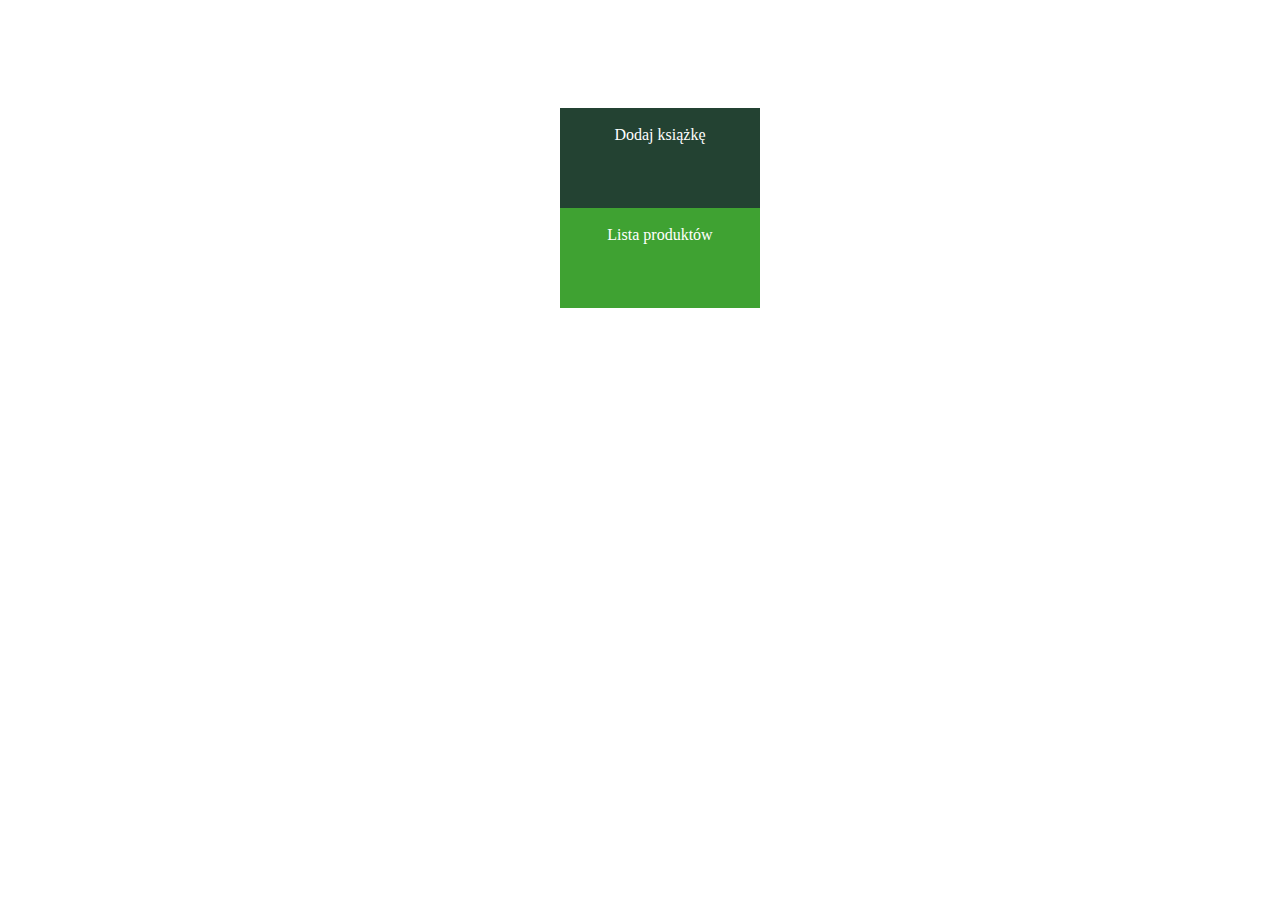
==== src/main/resources/templates/index.html @ 65131487 "Add login and registration. Internationalization switch off" ====
<!DOCTYPE HTML>
<html lang="pl" xmlns:th="http://www.thymeleaf.org"
	  xmlns:sec="http://www.thymeleaf.org/extras/spring-security">
<head>
	<meta charset="utf-8" />
	<title>Biblioteka xyz</title>
	<meta name="description" content="Tylko najlepsze książki" />
	<meta http-equiv="X-UA-Compatible" content="IE=edge,chrome=1" />
	
	<link rel="stylesheet" href="../fontello/css/fontello.css" type="text/css" />
	<link rel="stylesheet" href="/css/main.css"> <!-- css do menu-->


	<style>
	body 
	{
		background-image: url("https://www.toptal.com/designers/subtlepatterns/patterns/cork-wallet.png");
		color: #ffffff;
	}
	 #container
	{
		width: 1000px;
		margin-left: auto;
		margin-right: auto;		
	}
	#logo
	{
		background-color: black;
		text-align: center;
		padding: 15px;
	}
	#content
	{
		text-align: center;
		padding: 20px;
		width: 1000px;
		
	}
	.tile1
	{
		margin-left: auto;				
		margin-right: auto;
		height: 100px;
		width: 200px;
		text-align: center;
		background-color: #234232
	}
	.tile1:hover
	{
		background-color: #123121;
	}
	.tile2
	{
		margin-left: auto;				
		margin-right: auto;
		height: 100px;
		width: 200px;
		background-color: #3fa232
	}
	.tile2:hover
	{
		background-color: #2e9121;
	}
	a
	{
		color: #ffffff;
		text-decoration: none;
	}
	
	a:visited
	{
		color:blue
	}

	 
	 
	</style>
</head>


<body>
	<div id="container">

		<div th:replace="/fragments/menu.html :: header"></div>
		<div id="content" class="rectangle">
			<h1>MENU</h1>
			
			<a href="/books/add">
				<div class="tile1">
					<i class="icon-plus-circled"></i><br /> Dodaj książkę 
				</div>
			</a>	
					
			<a href="/books/list">
				<div class="tile2">
					<i class="icon-list"></i><br /> Lista produktów 
				</div>
			</a>
			<div style="clear:both;"></div>
		</div>
	</div>
	
	
</body>
</html>
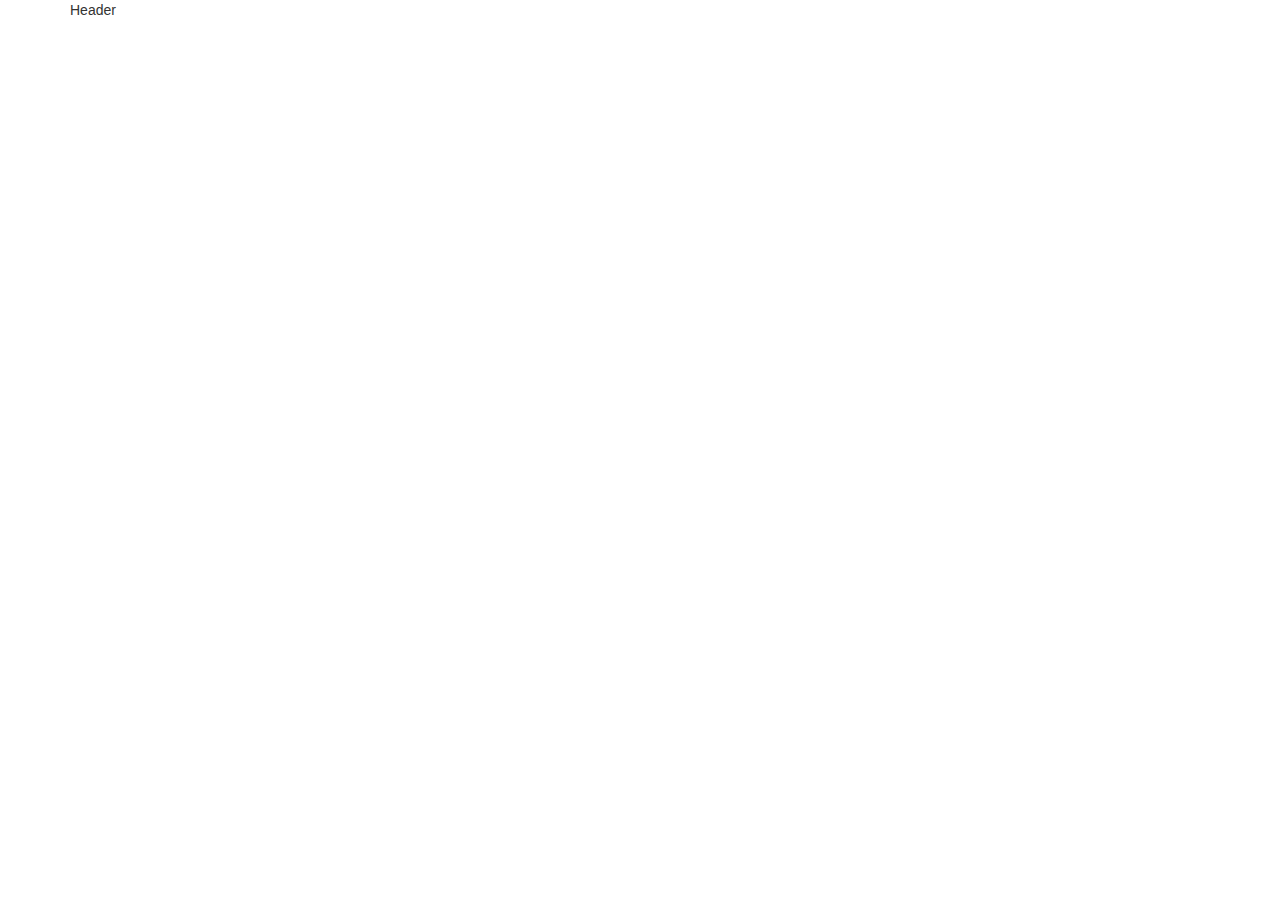
==== commit 5647e227: "reformat index page" ====
--- a/src/main/resources/templates/index.html
+++ b/src/main/resources/templates/index.html
@@ -1,105 +1,35 @@
-<!DOCTYPE HTML>
-<html lang="pl" xmlns:th="http://www.thymeleaf.org"
-	  xmlns:sec="http://www.thymeleaf.org/extras/spring-security">
+<html xmlns:th="https://www.thymeleaf.org">
 <head>
 	<meta charset="utf-8" />
 	<title>Biblioteka xyz</title>
 	<meta name="description" content="Tylko najlepsze książki" />
 	<meta http-equiv="X-UA-Compatible" content="IE=edge,chrome=1" />
-	
+	<!--Bootstrap-->
+	<meta name="viewport" content="width=device-width, initial-scale=1">
+	<link rel="stylesheet" href="https://maxcdn.bootstrapcdn.com/bootstrap/3.4.1/css/bootstrap.min.css">
+
 	<link rel="stylesheet" href="../fontello/css/fontello.css" type="text/css" />
 	<link rel="stylesheet" href="/css/main.css"> <!-- css do menu-->
-
-
-	<style>
-	body 
-	{
-		background-image: url("https://www.toptal.com/designers/subtlepatterns/patterns/cork-wallet.png");
-		color: #ffffff;
-	}
-	 #container
-	{
-		width: 1000px;
-		margin-left: auto;
-		margin-right: auto;		
-	}
-	#logo
-	{
-		background-color: black;
-		text-align: center;
-		padding: 15px;
-	}
-	#content
-	{
-		text-align: center;
-		padding: 20px;
-		width: 1000px;
-		
-	}
-	.tile1
-	{
-		margin-left: auto;				
-		margin-right: auto;
-		height: 100px;
-		width: 200px;
-		text-align: center;
-		background-color: #234232
-	}
-	.tile1:hover
-	{
-		background-color: #123121;
-	}
-	.tile2
-	{
-		margin-left: auto;				
-		margin-right: auto;
-		height: 100px;
-		width: 200px;
-		background-color: #3fa232
-	}
-	.tile2:hover
-	{
-		background-color: #2e9121;
-	}
-	a
-	{
-		color: #ffffff;
-		text-decoration: none;
-	}
-	
-	a:visited
-	{
-		color:blue
-	}
-
-	 
-	 
-	</style>
 </head>
-
-
 <body>
-	<div id="container">
-
-		<div th:replace="/fragments/menu.html :: header"></div>
-		<div id="content" class="rectangle">
-			<h1>MENU</h1>
-			
-			<a href="/books/add">
-				<div class="tile1">
-					<i class="icon-plus-circled"></i><br /> Dodaj książkę 
-				</div>
-			</a>	
-					
-			<a href="/books/list">
-				<div class="tile2">
-					<i class="icon-list"></i><br /> Lista produktów 
-				</div>
-			</a>
-			<div style="clear:both;"></div>
-		</div>
-	</div>
-	
-	
+<div class="container">
+	<div th:replace="fragments/menu :: header">Header</div>
+<!--		<div id="content" class="rectangle">-->
+<!--			<h1>MENU</h1>-->
+<!--			-->
+<!--			<a href="/books/add">-->
+<!--				<div class="tile1">-->
+<!--					<i class="icon-plus-circled"></i><br /> Dodaj książkę -->
+<!--				</div>-->
+<!--			</a>	-->
+<!--					-->
+<!--			<a href="/books/list">-->
+<!--				<div class="tile2">-->
+<!--					<i class="icon-list"></i><br /> Lista produktów -->
+<!--				</div>-->
+<!--			</a>-->
+<!--			<div style="clear:both;"></div>-->
+<!--		</div>-->
+</div>
 </body>
 </html>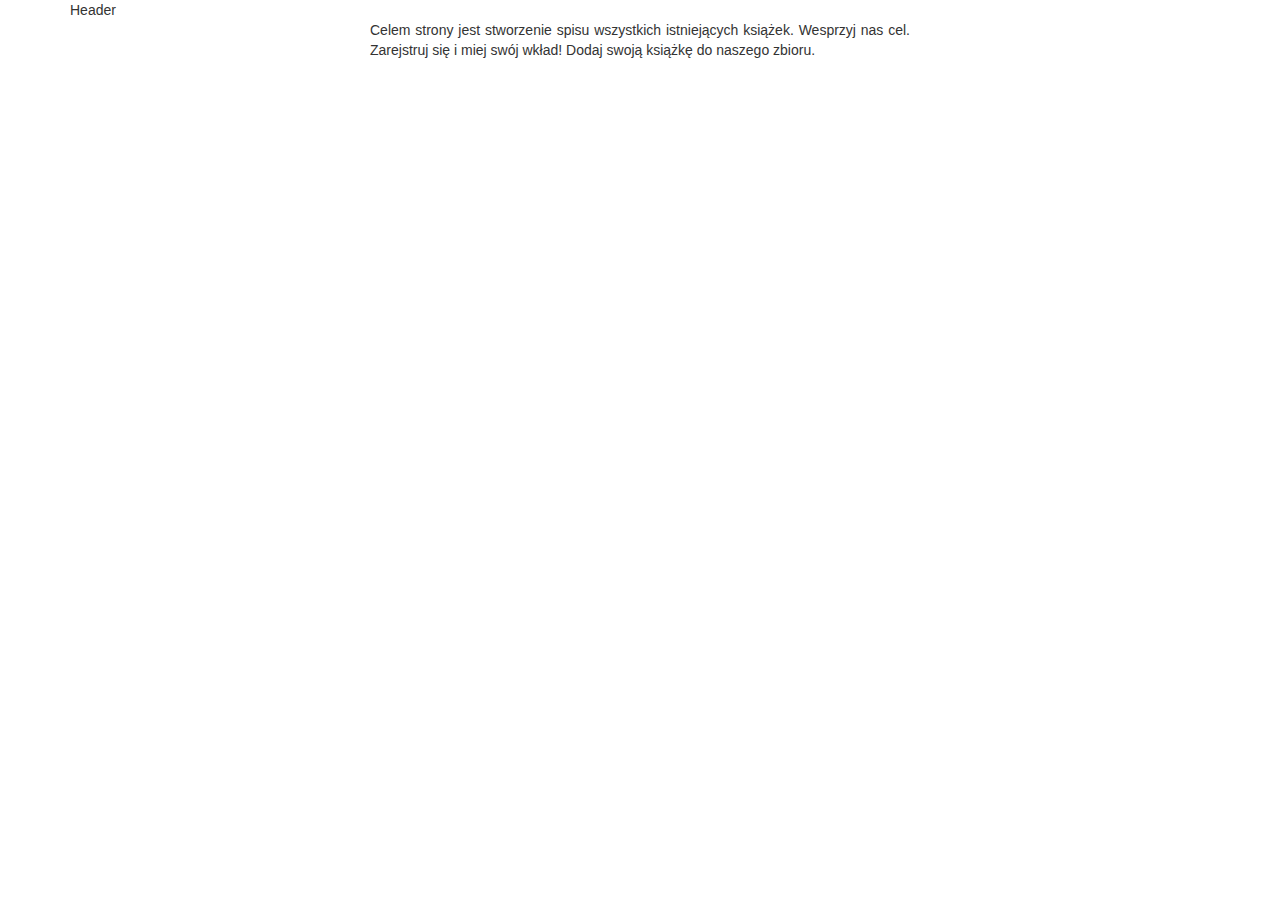
==== commit 0db92f56: "add login and register" ====
--- a/src/main/resources/templates/index.html
+++ b/src/main/resources/templates/index.html
@@ -14,7 +14,15 @@
 <body>
 <div class="container">
 	<div th:replace="fragments/menu :: header">Header</div>
-<!--		<div id="content" class="rectangle">-->
+	<div class="col-lg-6 col-lg-offset-3 text-center">
+		<p style="text-align: justify;">Celem strony jest stworzenie spisu wszystkich istniejących książek. Wesprzyj nas cel. Zarejstruj się i miej swój wkład!
+			Dodaj swoją książkę do naszego zbioru.
+		</p>
+		<iframe width="460" height="280" src="https://www.youtube.com/embed/6ibCtsHgz3Y" frameborder="0" allow="accelerometer;
+		autoplay; encrypted-media; gyroscope; picture-in-picture" allowfullscreen></iframe>
+	</div>
+
+	<!--		<div id="content" class="rectangle">-->
 <!--			<h1>MENU</h1>-->
 <!--			-->
 <!--			<a href="/books/add">-->
--- a/src/main/resources/fontello/css/fontello.css
+++ b/src/main/resources/fontello/css/fontello.css
@@ -0,0 +1,59 @@
+@font-face {
+  font-family: 'fontello';
+  src: url('../font/fontello.eot?77740278');
+  src: url('../font/fontello.eot?77740278#iefix') format('embedded-opentype'),
+       url('../font/fontello.woff2?77740278') format('woff2'),
+       url('../font/fontello.woff?77740278') format('woff'),
+       url('../font/fontello.ttf?77740278') format('truetype'),
+       url('../font/fontello.svg?77740278#fontello') format('svg');
+  font-weight: normal;
+  font-style: normal;
+}
+/* Chrome hack: SVG is rendered more smooth in Windozze. 100% magic, uncomment if you need it. */
+/* Note, that will break hinting! In other OS-es font will be not as sharp as it could be */
+/*
+@media screen and (-webkit-min-device-pixel-ratio:0) {
+  @font-face {
+    font-family: 'fontello';
+    src: url('../font/fontello.svg?77740278#fontello') format('svg');
+  }
+}
+*/
+ 
+ [class^="icon-"]:before, [class*=" icon-"]:before {
+  font-family: "fontello";
+  font-style: normal;
+  font-weight: normal;
+  speak: none;
+ 
+  display: inline-block;
+  text-decoration: inherit;
+  width: 1em;
+  margin-right: .2em;
+  text-align: center;
+  /* opacity: .8; */
+ 
+  /* For safety - reset parent styles, that can break glyph codes*/
+  font-variant: normal;
+  text-transform: none;
+ 
+  /* fix buttons height, for twitter bootstrap */
+  line-height: 1em;
+ 
+  /* Animation center compensation - margins should be symmetric */
+  /* remove if not needed */
+  margin-left: .2em;
+ 
+  /* you can be more comfortable with increased icons size */
+  /* font-size: 120%; */
+ 
+  /* Font smoothing. That was taken from TWBS */
+  -webkit-font-smoothing: antialiased;
+  -moz-osx-font-smoothing: grayscale;
+ 
+  /* Uncomment for 3D effect */
+  /* text-shadow: 1px 1px 1px rgba(127, 127, 127, 0.3); */
+}
+ 
+.icon-list:before { content: '\e800'; font-size: 48px; margin-top: 15px} /* '' */
+.icon-plus-circled:before { content: '\e801'; font-size: 48px; margin-top: 15px} /* '' */